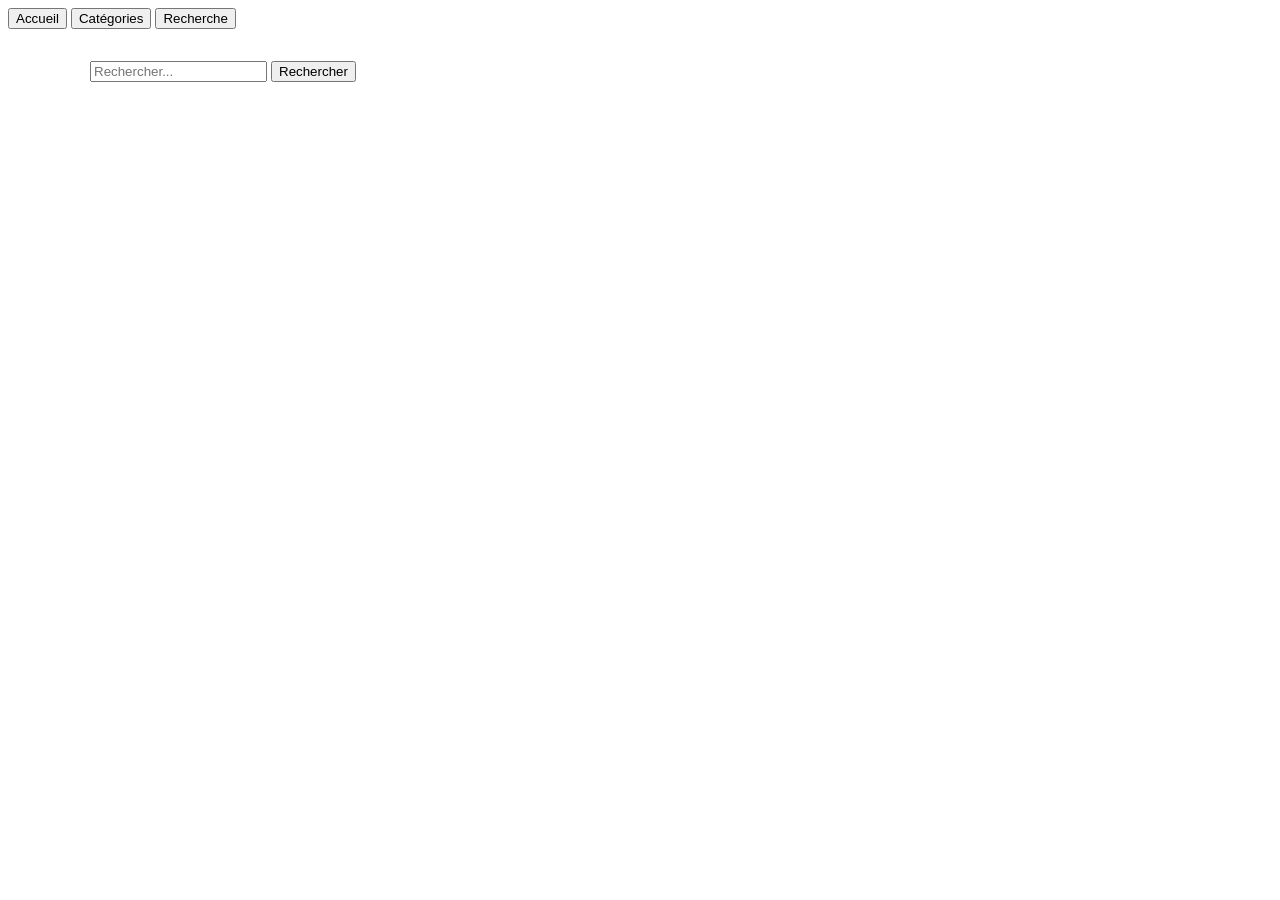
==== index.html @ e018716f "Premier site MealExplorer" ====
<!DOCTYPE html>
<html lang="fr">
<head>
  <meta charset="UTF-8"/>
  <meta name="description" content="MealExplorer - find recipes and meal ideas." />
  <meta name="viewport" content="width=device-width, initial-scale=1" />
  <link href="https://fonts.googleapis.com/css2?family=Playfair+Display:wght@700&family=DM+Sans:wght@300;400;500;600&display=swap" rel="stylesheet"/>
  <link rel="stylesheet" href="style.css"/>
  <title>MealExplorer</title>
</head>
<body>
  <!-- Navigation -->
  <header>
    <nav>
      <button onclick="showScreen('home')">Accueil</button>
      <button onclick="showScreen('categories')">Catégories</button>
      <button onclick="showScreen('search')">Recherche</button>
    </nav>
  </header>

  <!-- Écran 1 : Accueil -->
  <div id="screen-home" class="screen active">
    <input id="home-input" placeholder="Rechercher..."/>
    <button onclick="searchMeals()">Rechercher</button>
    <div id="home-results"></div>
    <div id="home-categories"></div>
  </div>

  <!-- Écran 2 : Catégories -->
  <div id="screen-categories" class="screen">
    <div id="all-categories"></div>
  </div>

  <!-- Écran 3 : Recherche -->
  <div id="screen-search" class="screen">
    <input id="search-input" placeholder="Nom du plat..."/>
    <button onclick="doSearch()">Go</button>
    <div id="search-results"></div>
  </div>

  <script src="app.js"></script>
</body>
</html>
---- style.css ----
/* ── RESET & BASE ─────────────────────────────────── */
nav button:hover,
nav button.active {
  background: rgba(232, 168, 124, 0.12);
  color: #e8a87c;
}

/* ── ÉCRANS ───────────────────────────────────────── */
.screen {
  display: none;         /* caché par défaut */
  padding: 2rem;
  max-width: 1100px;
  margin: 0 auto;
  animation: fadeIn 0.3s ease;
}

.screen.active {
  display: block;        /* visible quand actif */
}

@keyframes fadeIn {
  from { opacity: 0; transform: translateY(12px); }
  to   { opacity: 1; transform: none; }
}

/* ── TITRES ───────────────────────────────────────── */
h1 {
  font-family: 'Playfair Display', serif;
  font-size: 2.4rem;
  font-weight: 700;
  margin-bottom: 0.5rem;
}

h1 span {
  color: #e8a87c;        /* mot en accent */
}

/* ── BARRE DE RECHERCHE ───────────────────────────── */
.search-bar {
  display: flex;
  gap: 10px;
  margin-bottom: 2rem;
}

.search-bar input {
  flex: 1;
  background: #13131a;
  border: 1px solid #2a2a38;
  border-radius: 14px;
  padding: 12px 18px;
  color: #f0ede8;
  font-size: 15px;
  outline: none;
  transition: border-color 0.2s;
}

.search-bar input:focus {
  border-color: #e8a87c;
}

.search-bar input::placeholder {
  color: #888898;
}

/* ── BOUTONS ──────────────────────────────────────── */
.btn {
  background: #e8a87c;
  border: none;
  color: #1a0e06;
  font-size: 14px;
  font-weight: 600;
  padding: 12px 22px;
  border-radius: 14px;
  cursor: pointer;
  transition: all 0.2s;
}

.btn:hover {
  background: #c97d56;
  transform: translateY(-1px);
}

/* ── GRILLES DE CARTES ────────────────────────────── */
.grid {
  display: grid;
  gap: 1rem;
}

.grid-4 {
  grid-template-columns: repeat(auto-fill, minmax(180px, 1fr));
}

.grid-3 {
  grid-template-columns: repeat(auto-fill, minmax(240px, 1fr));
}

/* ── CARTE CATÉGORIE ──────────────────────────────── */
.card {
  background: #13131a;
  border: 1px solid #2a2a38;
  border-radius: 14px;
  overflow: hidden;
  cursor: pointer;
  transition: all 0.25s;
}

.card:hover {
  border-color: #e8a87c;
  transform: translateY(-3px);
  box-shadow: 0 12px 32px rgba(232, 168, 124, 0.12);
}

.card img {
  width: 100%;
  height: 140px;
  object-fit: cover;
  display: block;
}

.card-info {
  padding: 12px 14px;
}

.card-info h3 {
  font-size: 14px;
  font-weight: 600;
  margin-bottom: 4px;
}

.card-info p {
  font-size: 12px;
  color: #888898;
  line-height: 1.4;

  /* Limite à 2 lignes */
  display: -webkit-box;
  -webkit-line-clamp: 2;
  line-clamp: 2;
  -webkit-box-orient: vertical;
  overflow: hidden;
}

/* ── TAGS / BADGES ────────────────────────────────── */
.tag {
  display: inline-block;
  background: rgba(232, 168, 124, 0.12);
  color: #e8a87c;
  font-size: 12px;
  font-weight: 600;
  padding: 4px 12px;
  border-radius: 20px;
  margin-right: 6px;
  margin-bottom: 6px;
}

/* ── ÉCRAN DÉTAIL ─────────────────────────────────── */
.detail-layout {
  display: grid;
  grid-template-columns: 1fr 1fr;
  gap: 2rem;
  align-items: start;
}

.detail-layout img {
  width: 100%;
  border-radius: 14px;
  border: 1px solid #2a2a38;
}

.detail-title {
  font-family: 'Playfair Display', serif;
  font-size: 2rem;
  margin-bottom: 0.75rem;
}

.ingredients-grid {
  display: grid;
  grid-template-columns: 1fr 1fr;
  gap: 6px;
  margin: 1rem 0;
}

.ingredient {
  display: flex;
  align-items: center;
  gap: 8px;
  font-size: 13px;
  padding: 6px 10px;
  background: #1c1c26;
  border-radius: 8px;
}

.ingredient .dot {
  width: 5px;
  height: 5px;
  border-radius: 50%;
  background: #e8a87c;
  flex-shrink: 0;
}

/* ── INSTRUCTIONS ─────────────────────────────────── */
.instructions {
  background: #1c1c26;
  border-radius: 14px;
  padding: 1.25rem;
  margin-top: 1rem;
  border: 1px solid #2a2a38;
}

.instructions h4 {
  font-size: 13px;
  font-weight: 600;
  color: #e8a87c;
  margin-bottom: 0.75rem;
  text-transform: uppercase;
  letter-spacing: 0.05em;
}

.instructions p {
  font-size: 14px;
  line-height: 1.75;
  color: #c8c4be;
  white-space: pre-line;
}

/* ── LOADER ───────────────────────────────────────── */
.loader {
  text-align: center;
  padding: 3rem;
  color: #888898;
}

.spinner {
  display: inline-block;
  width: 28px;
  height: 28px;
  border: 2px solid #2a2a38;
  border-top-color: #e8a87c;
  border-radius: 50%;
  animation: spin 0.7s linear infinite;
  margin-bottom: 1rem;
}

@keyframes spin {
  to { transform: rotate(360deg); }
}

/* ── RESPONSIVE MOBILE ────────────────────────────── */
@media (max-width: 640px) {
  h1                { font-size: 1.7rem; }
  .detail-layout    { grid-template-columns: 1fr; }
  .ingredients-grid { grid-template-columns: 1fr; }
  .grid-4           { grid-template-columns: repeat(2, 1fr); }
}
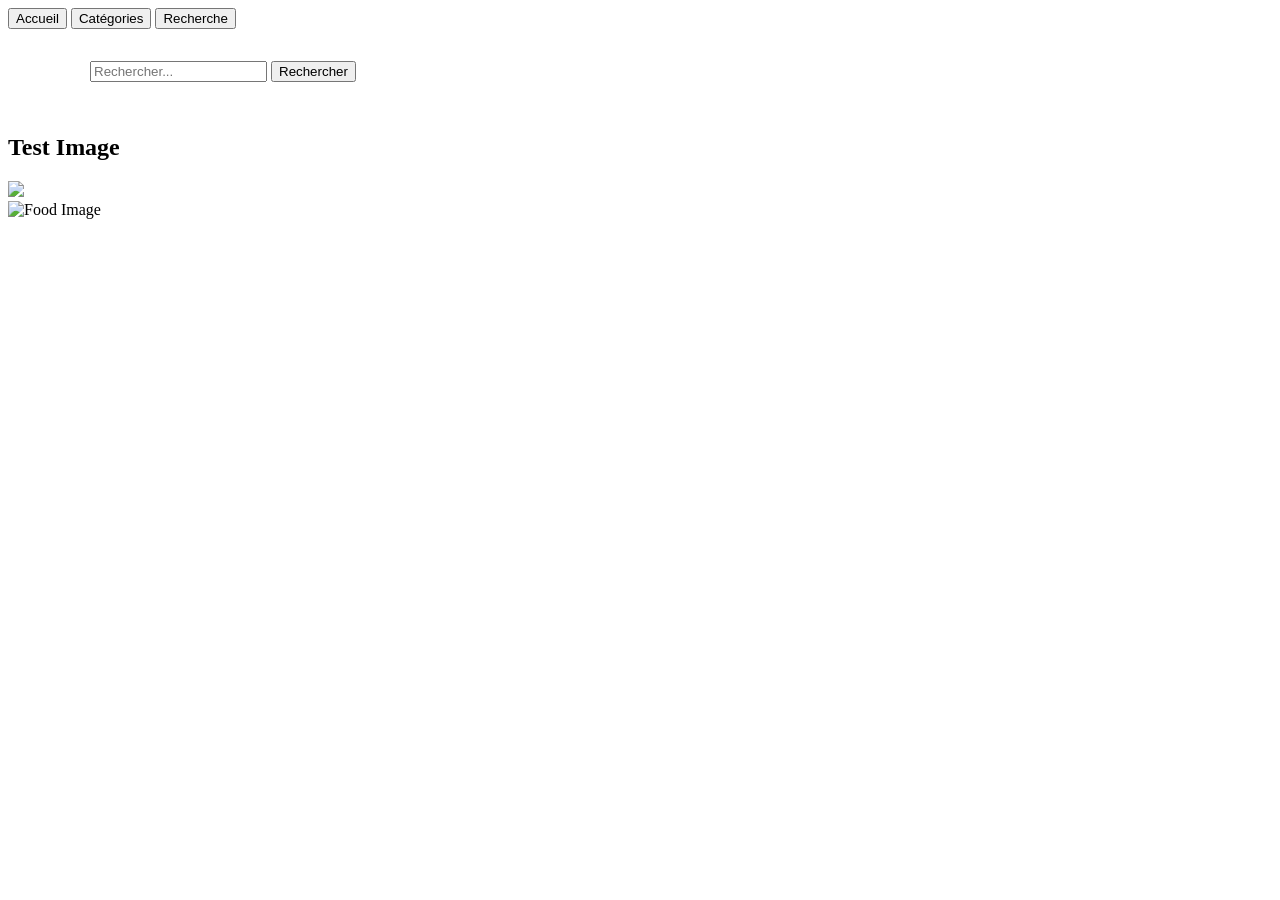
==== commit b78edf18: "add images" ====
--- a/index.html
+++ b/index.html
@@ -37,6 +37,12 @@
     <button onclick="doSearch()">Go</button>
     <div id="search-results"></div>
   </div>
+  <div>
+    <h2>Test Image</h2>
+    <img src="https://via.placeholder.com/200" />
+</div>
+
+  <img src="images/food1.jpg" alt="Food Image" width="200">
 
   <script src="app.js"></script>
 </body>
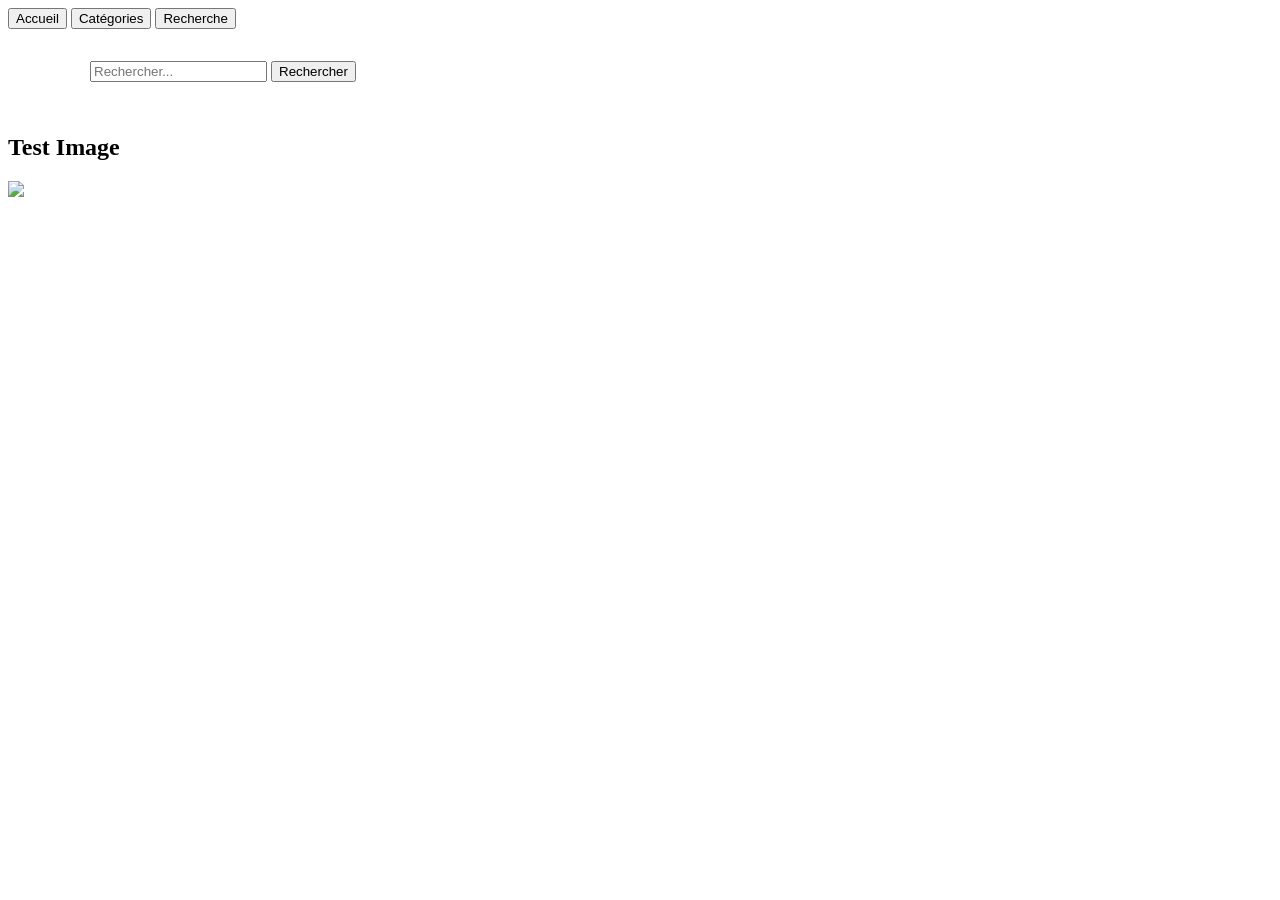
==== commit b5d07ce4: "Mise à jour MealExplorer" ====
--- a/index.html
+++ b/index.html
@@ -40,10 +40,8 @@
   <div>
     <h2>Test Image</h2>
     <img src="https://via.placeholder.com/200" />
-</div>
-
-  <img src="images/food1.jpg" alt="Food Image" width="200">
-
+  </div>
+  
   <script src="app.js"></script>
 </body>
 </html>
--- a/style.css
+++ b/style.css
@@ -240,15 +240,19 @@
   animation: spin 0.7s linear infinite;
   margin-bottom: 1rem;
 }
-
-@keyframes spin {
-  to { transform: rotate(360deg); }
-}
-
-/* ── RESPONSIVE MOBILE ────────────────────────────── */
-@media (max-width: 640px) {
-  h1                { font-size: 1.7rem; }
-  .detail-layout    { grid-template-columns: 1fr; }
-  .ingredients-grid { grid-template-columns: 1fr; }
-  .grid-4           { grid-template-columns: repeat(2, 1fr); }
+.body {
+  font-family: 'DM Sans', sans-serif;
+}
+@font-face {
+  font-family: 'DM Sans';
+  src: url('fonts/DM-Sans.woff2') format('woff2');
+  font-weight: 400;
+  font-style: normal;
+}
+
+@font-face {
+  font-family: 'Playfair Display';
+  src: url('fonts/PlayfairDisplay-Regular.woff2') format('woff2');
+  font-weight: 400;
+  font-style: normal;
 }
